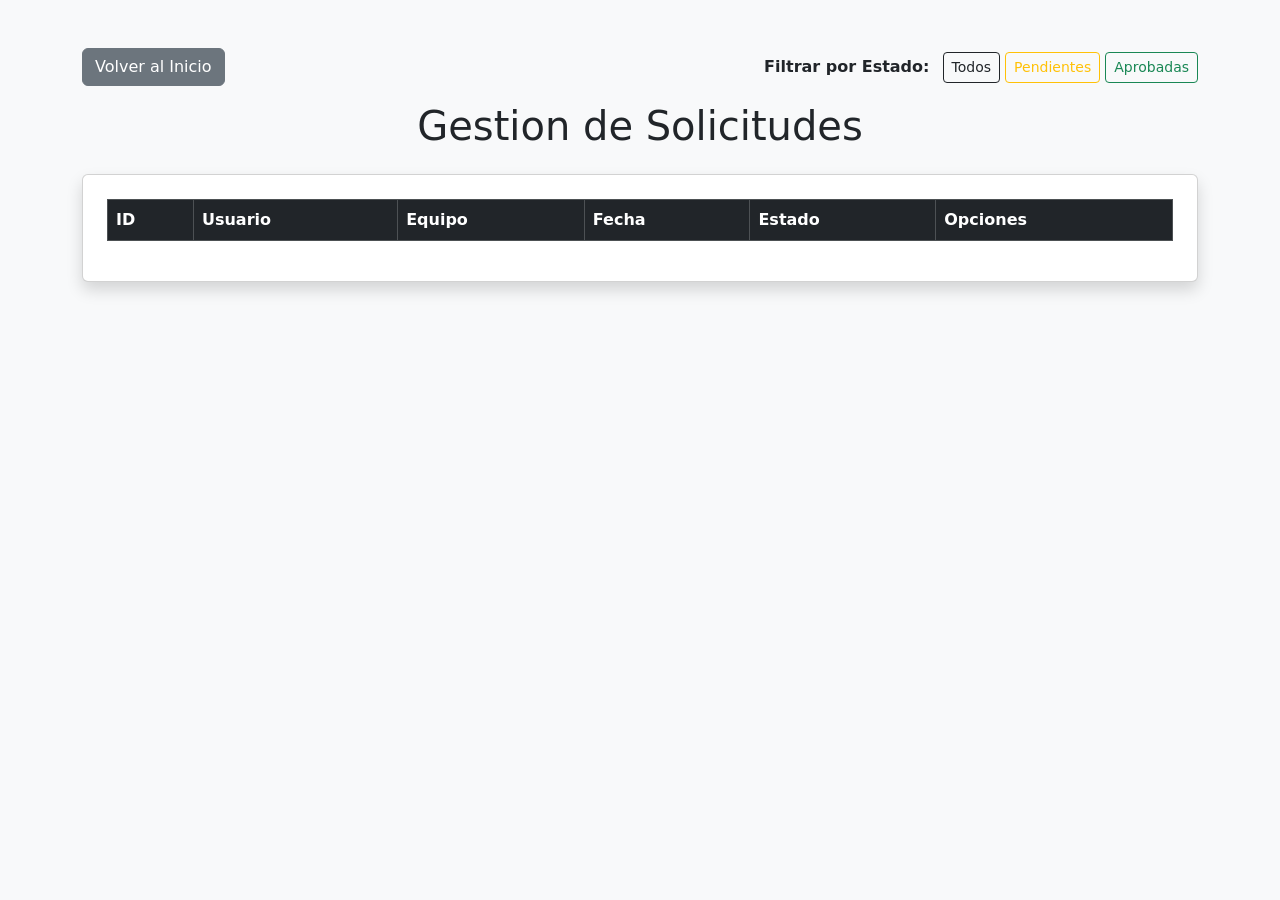
==== templates/prestamos.html @ c6873847 "Agregar Gestión de solicitudes" ====
<!DOCTYPE html>
<html lang="es">
<head>
    <meta charset="UTF-8">
    <title>Control - Solicitudes</title>
    <link href="https://cdn.jsdelivr.net/npm/bootstrap@5.3.3/dist/css/bootstrap.min.css" rel="stylesheet">
</head>
<body class="bg-light">
    <div class="container mt-5">
        <div class="mb-3 d-flex justify-content-between align-items-center">
            <div>
                <a href="/" class="btn btn-secondary">Volver al Inicio</a>
            </div>
            <div>
                <span class="fw-bold me-2">Filtrar por Estado:</span>
                <button class="btn btn-outline-dark btn-sm" onclick="cargarTabla('/solicitudes')">Todos</button>
                <button class="btn btn-outline-warning btn-sm" onclick="cargarTabla('/solicitudes/estado/Pendiente')">Pendientes</button>
                <button class="btn btn-outline-success btn-sm" onclick="cargarTabla('/solicitudes/estado/Aprobada')">Aprobadas</button>
            </div>
        </div>
       
        <h1 class="text-center mb-4">Gestion de Solicitudes</h1>
        
        <div class="card shadow p-4">
            <table class="table table-bordered table-hover">
                <thead class="table-dark">
                    <tr>
                        <th>ID</th>
                        <th>Usuario</th>
                        <th>Equipo</th>
                        <th>Fecha</th>
                        <th>Estado</th>
                        <th>Opciones</th>
                    </tr>
                </thead>
                <tbody id="tabla-solicitudes"></tbody>
            </table>
        </div>
    </div>

    <script>
        const token = localStorage.getItem('token');

        function cargarTabla(ruta) {
            fetch(ruta, {
                method: 'GET',
                headers: { 'Authorization': 'Bearer ' + token }
            })
            .then(response => response.json())
            .then(data => {
                const tabla = document.getElementById('tabla-solicitudes');
                tabla.innerHTML = '';
                if(data.msg) {
                    tabla.innerHTML = `<tr><td colspan="6" class="text-center text-danger fw-bold">${data.msg} (Por favor inicia sesión)</td></tr>`;
                    return;
                }

                data.forEach(s => {
                    tabla.innerHTML += `
                        <tr>
                            <td>${s.id_solicitud}</td>
                            <td>${s.usuario}</td>
                            <td>${s.equipo}</td>
                            <td>${s.fecha_solicitud}</td>
                            <td><b>${s.estado}</b></td>
                            <td>
                                <button class="btn btn-success btn-sm" onclick="cambiarEstado(${s.id_solicitud}, 'Aprobada')"> Aprobar </button>
                                <button class="btn btn-warning btn-sm" onclick="cambiarEstado(${s.id_solicitud}, 'Rechazada')"> Rechazar </button>
                                <button class="btn btn-danger btn-sm" onclick="eliminarSolicitud(${s.id_solicitud})"> Eliminar </button>
                            </td>
                        </tr>
                    `;
                });
            })
            .catch(error => console.error('Error:', error));
        }
        cargarTabla('/solicitudes');

        function cambiarEstado(id, nuevoEstado) {
            const confirmar = confirm("¿Está seguro de cambiar el estado a " + nuevoEstado + "?");
            if(!confirmar){
                return;
            }

            fetch('/solicitudes/' + id, {
                method: 'PUT',
                headers: {
                    'Content-Type': 'application/json',
                    'Authorization': 'Bearer ' + token
                },
                body: JSON.stringify({ estado: nuevoEstado })
            })
            .then(res => res.json())
            .then(data => {
                alert(data.mensaje || data.msg);
                location.reload();
            })
            .catch(error => console.error(error));
        }
        function eliminarSolicitud(id) {
            const confirmar = confirm("¿Está seguro de eliminar la solicitud?");
            if(!confirmar){
                return;
            }

            fetch('/solicitudes/' + id, {
                method: 'DELETE',
                headers: {'Authorization': 'Bearer ' + token}
            })
            .then(res => res.json())
            .then(data => {
                alert(data.mensaje || data.msg);
                location.reload();
            })
            .catch(error => console.error(error));
        }
    </script>
</body>
</html>
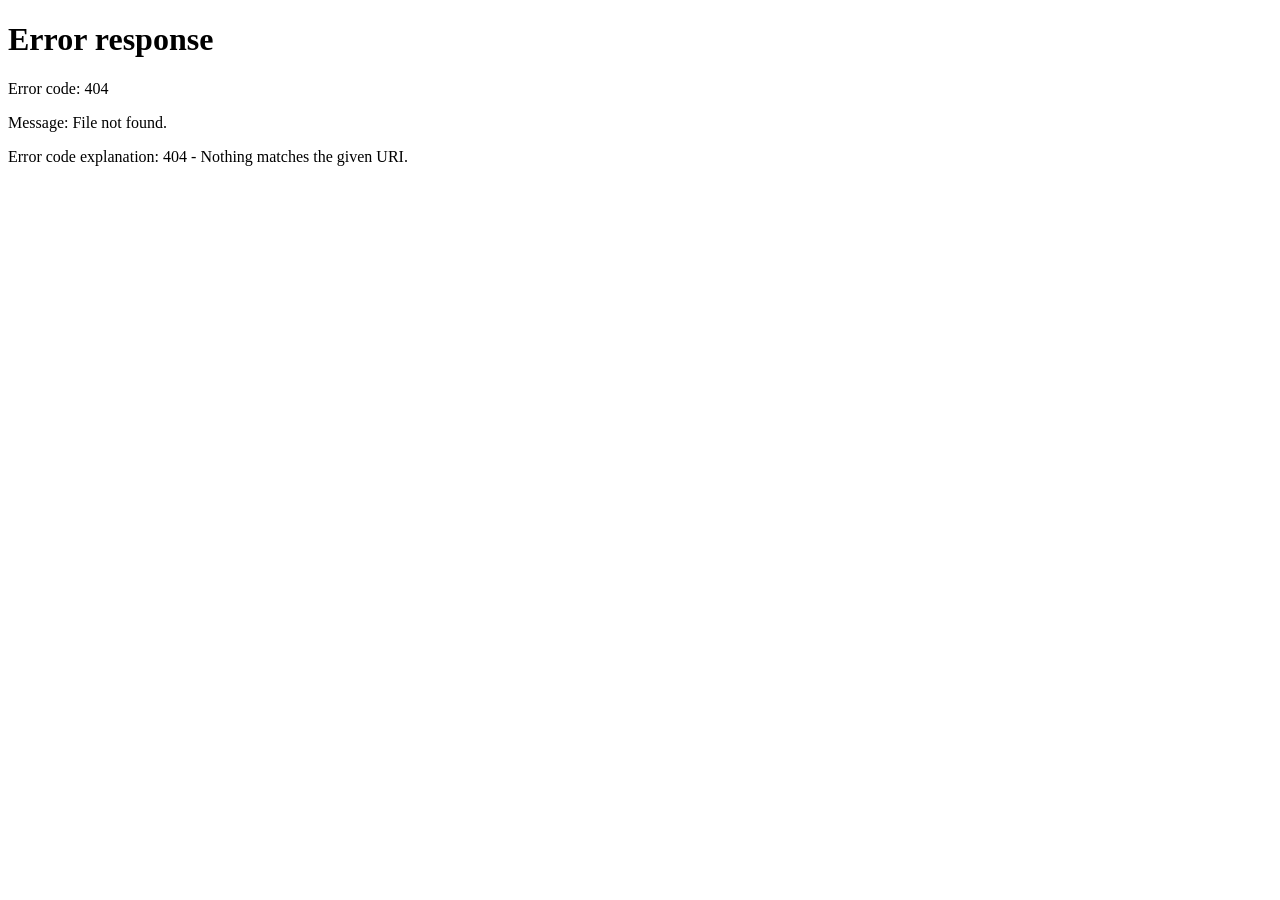
==== commit 03fe5430: "Agregando proyecto web" ====
--- a/templates/prestamos.html
+++ b/templates/prestamos.html
@@ -39,8 +39,13 @@
     </div>
 
     <script>
-        const token = localStorage.getItem('token');
+          const token = localStorage.getItem('token');
+if (!token) {
 
+    localStorage.setItem("pagina_anterior",window.location.pathname);
+
+    window.location.href = "/login";
+}
         function cargarTabla(ruta) {
             fetch(ruta, {
                 method: 'GET',
@@ -77,6 +82,14 @@
         cargarTabla('/solicitudes');
 
         function cambiarEstado(id, nuevoEstado) {
+            console.log("Botón presionado", id, nuevoEstado);
+             const token = localStorage.getItem("token");
+
+    if(!token){
+        alert("No hay sesión activa");
+        window.location.href = "/login";
+        return;
+    }
             const confirmar = confirm("¿Está seguro de cambiar el estado a " + nuevoEstado + "?");
             if(!confirmar){
                 return;
@@ -85,19 +98,41 @@
             fetch('/solicitudes/' + id, {
                 method: 'PUT',
                 headers: {
-                    'Content-Type': 'application/json',
-                    'Authorization': 'Bearer ' + token
+                     "Content-Type": "application/json",
+                    "Authorization": "Bearer " + localStorage.getItem("token")
                 },
                 body: JSON.stringify({ estado: nuevoEstado })
             })
-            .then(res => res.json())
-            .then(data => {
-                alert(data.mensaje || data.msg);
-                location.reload();
-            })
-            .catch(error => console.error(error));
+            .then(res => {
+        if(res.status === 401){
+
+    localStorage.setItem(
+        "pagina_anterior",
+        "/prestamos_html"
+    );
+
+    alert("Inicie sesión nuevamente y vuelva a presionar Aprobar/Rechazar.");
+    localStorage.removeItem("token");
+    window.location.href = "/login";
+
+    return;
+}
+        return res.json();
+    })
+    .then(data => {
+        alert(data.mensaje || data.msg);
+       cargarTabla('/solicitudes');
+    })
+    .catch(err => console.log(err));
         }
         function eliminarSolicitud(id) {
+            const token = localStorage.getItem("token");
+
+    if(!token){
+        alert("No hay sesión activa");
+        window.location.href = "/login";
+        return;
+    }
             const confirmar = confirm("¿Está seguro de eliminar la solicitud?");
             if(!confirmar){
                 return;
@@ -107,13 +142,39 @@
                 method: 'DELETE',
                 headers: {'Authorization': 'Bearer ' + token}
             })
-            .then(res => res.json())
-            .then(data => {
-                alert(data.mensaje || data.msg);
-                location.reload();
-            })
-            .catch(error => console.error(error));
+            .then(res => {
+    if(res.status === 401){
+        localStorage.setItem(
+            "pagina_anterior",
+            "/prestamos_html"
+        );
+        alert("Inicie sesión nuevamente y vuelva a presionar Eliminar.");
+        localStorage.removeItem("token");
+        window.location.href = "/login";
+        return;
+    }
+    return res.json();
+})
+.then(data => {
+        if(!data) return;
+
+    alert(data.mensaje || data.msg);
+
+    cargarTabla('/solicitudes');
+    })
+    .catch(err => console.log(err));
         }
+
+    function verificarLogin(){
+    const token = localStorage.getItem("token");
+
+    if(!token){
+        window.location.href = "/login";
+        return false;
+    }
+
+    return true;
+}
     </script>
 </body>
 </html>
